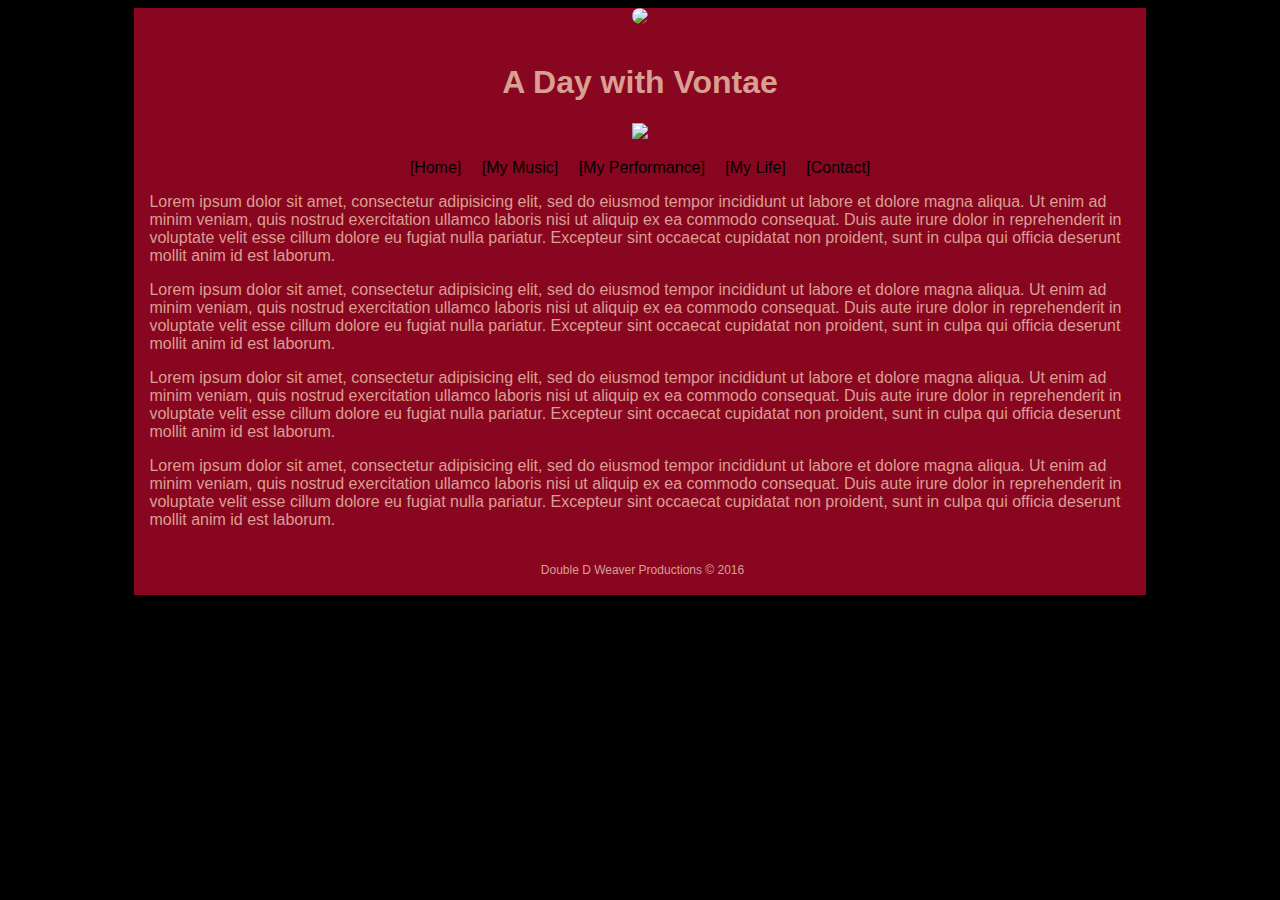
==== index.html @ 3be6f090 "Image work" ====
<!DOCTYPE html>
<html>
<head>
	<title>A Day with Vontae</title>
	<link rel="stylesheet" type="text/css" href="style.css">
</head>
<body>
<div class="container">
    <!-- header content begins -->
    <header>
        <!-- headline -->
                <img src="images/treble_clef.jpg" class="logo">
        <h1 class="headline">A Day with Vontae</h1>
        <!-- navigation links -->
        <img src="images/curtain.jpg" id="hero">
        <nav>
            <ul>
                <li><a href="index.html">[Home]</a></li>
                <li><a href="">[My Music]</a></li>
                <li><a href="">[My Performance]</a></li>
                <li><a href="">[My Life]</a></li>
                <li><a href="">[Contact]</a></li>
            </ul>
        </nav>
    </header>
    <!-- header content ends, main content begins -->
    <main>
        
        <p>Lorem ipsum dolor sit amet, consectetur adipisicing elit, sed do eiusmod
        tempor incididunt ut labore et dolore magna aliqua. Ut enim ad minim veniam,
        quis nostrud exercitation ullamco laboris nisi ut aliquip ex ea commodo
        consequat. Duis aute irure dolor in reprehenderit in voluptate velit esse
        cillum dolore eu fugiat nulla pariatur. Excepteur sint occaecat cupidatat non
        proident, sunt in culpa qui officia deserunt mollit anim id est laborum.</p>

        <p>Lorem ipsum dolor sit amet, consectetur adipisicing elit, sed do eiusmod
        tempor incididunt ut labore et dolore magna aliqua. Ut enim ad minim veniam,
        quis nostrud exercitation ullamco laboris nisi ut aliquip ex ea commodo
        consequat. Duis aute irure dolor in reprehenderit in voluptate velit esse
        cillum dolore eu fugiat nulla pariatur. Excepteur sint occaecat cupidatat non
        proident, sunt in culpa qui officia deserunt mollit anim id est laborum.</p>

        <p>Lorem ipsum dolor sit amet, consectetur adipisicing elit, sed do eiusmod
        tempor incididunt ut labore et dolore magna aliqua. Ut enim ad minim veniam,
        quis nostrud exercitation ullamco laboris nisi ut aliquip ex ea commodo
        consequat. Duis aute irure dolor in reprehenderit in voluptate velit esse
        cillum dolore eu fugiat nulla pariatur. Excepteur sint occaecat cupidatat non
        proident, sunt in culpa qui officia deserunt mollit anim id est laborum.</p>

        <p>Lorem ipsum dolor sit amet, consectetur adipisicing elit, sed do eiusmod
        tempor incididunt ut labore et dolore magna aliqua. Ut enim ad minim veniam,
        quis nostrud exercitation ullamco laboris nisi ut aliquip ex ea commodo
        consequat. Duis aute irure dolor in reprehenderit in voluptate velit esse
        cillum dolore eu fugiat nulla pariatur. Excepteur sint occaecat cupidatat non
        proident, sunt in culpa qui officia deserunt mollit anim id est laborum.</p>
    </main>
    <!-- main content ends, footer and logo begins -->
    <footer>
        <p>Double D Weaver Productions &copy; 2016</p>
    </footer>
<!-- containing div ends -->
</div>
</body>
</html>
---- style.css ----
/* styles for body, container,
and styles that are applied to multiple elements */

body {
    font-family: Arial, sans-serif;
    color: #DA9F93;
    background-color: #000000;
}

.container {
    width: 80%; /* makes all content take up 80% no matter how wide the page is */
    margin: 0 auto; /* removes top and bottom margins, left/right margins automatically determined */
    background-color: #890620;
}

/* styles for header and navigation */

h1 {
    padding-top: 15px;
}
.logo {
    border-radius: 50%; /* rounds the corners of the square image so it displays as a circle */
}

header, footer {
    text-align: center; /* aligns the text in the center */
}

nav ul {
    list-style-type: none; /* removes bullet points from list */
    padding: 0; /* removes padding from ul */
    background-color: 
}

nav li {
    display: inline; /* displays list items next to each other */
    padding: 0.5em; /* provides a bit of space between list items - look into the em value */
}

/* :active - link as it is actively being clicked on */
/* :hover - link when you hover over it */
/* :visited - link when you have already visited it */
/* :link - link by itself */
nav a:active, nav a:hover, nav a:visited, nav a:link {
    text-decoration: none; /* in this case, removes default underline from the links */
    color: #000000; /* changes font color to black */
}

nav a:hover {
    font-weight: bold; /* makes font bold */
    background-color: #cccccc; /* changes the bg color to gray */
}

/* styles for main content */

#hero {
    width: 95%; /* makes width of the hero image 95% of the .container */
}

p {
    padding: 0 10px 0 15px;
}

/* styles for footer */

footer {
    font-size: 0.75em; /* changes the font size */
    padding: 0.5em 0; /* adds padding on top/bottom, nothing on left/right */
}
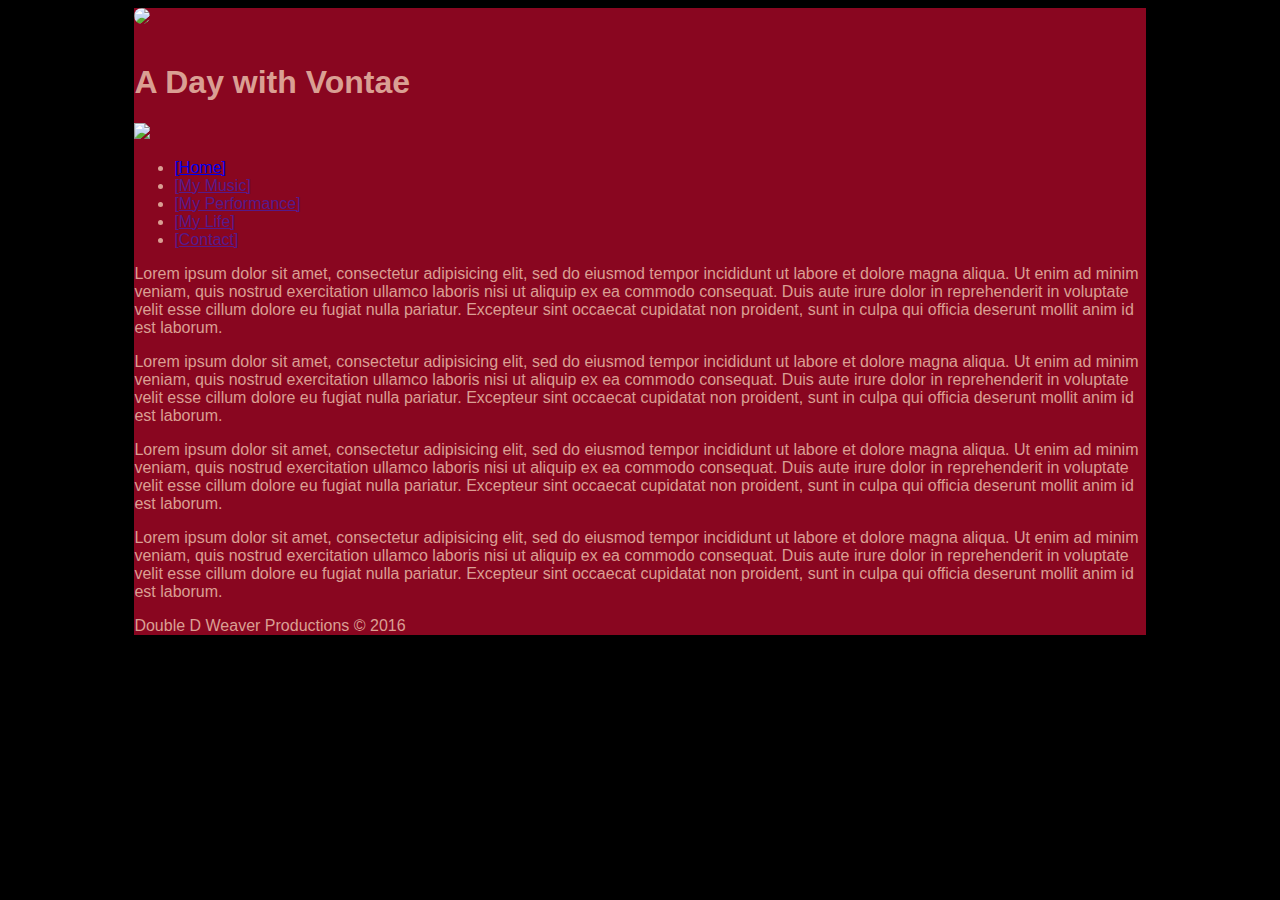
==== commit 48a009c8: "test 2" ====
--- a/style.css
+++ b/style.css
@@ -22,48 +22,3 @@
     border-radius: 50%; /* rounds the corners of the square image so it displays as a circle */
 }
 
-header, footer {
-    text-align: center; /* aligns the text in the center */
-}
-
-nav ul {
-    list-style-type: none; /* removes bullet points from list */
-    padding: 0; /* removes padding from ul */
-    background-color: 
-}
-
-nav li {
-    display: inline; /* displays list items next to each other */
-    padding: 0.5em; /* provides a bit of space between list items - look into the em value */
-}
-
-/* :active - link as it is actively being clicked on */
-/* :hover - link when you hover over it */
-/* :visited - link when you have already visited it */
-/* :link - link by itself */
-nav a:active, nav a:hover, nav a:visited, nav a:link {
-    text-decoration: none; /* in this case, removes default underline from the links */
-    color: #000000; /* changes font color to black */
-}
-
-nav a:hover {
-    font-weight: bold; /* makes font bold */
-    background-color: #cccccc; /* changes the bg color to gray */
-}
-
-/* styles for main content */
-
-#hero {
-    width: 95%; /* makes width of the hero image 95% of the .container */
-}
-
-p {
-    padding: 0 10px 0 15px;
-}
-
-/* styles for footer */
-
-footer {
-    font-size: 0.75em; /* changes the font size */
-    padding: 0.5em 0; /* adds padding on top/bottom, nothing on left/right */
-}
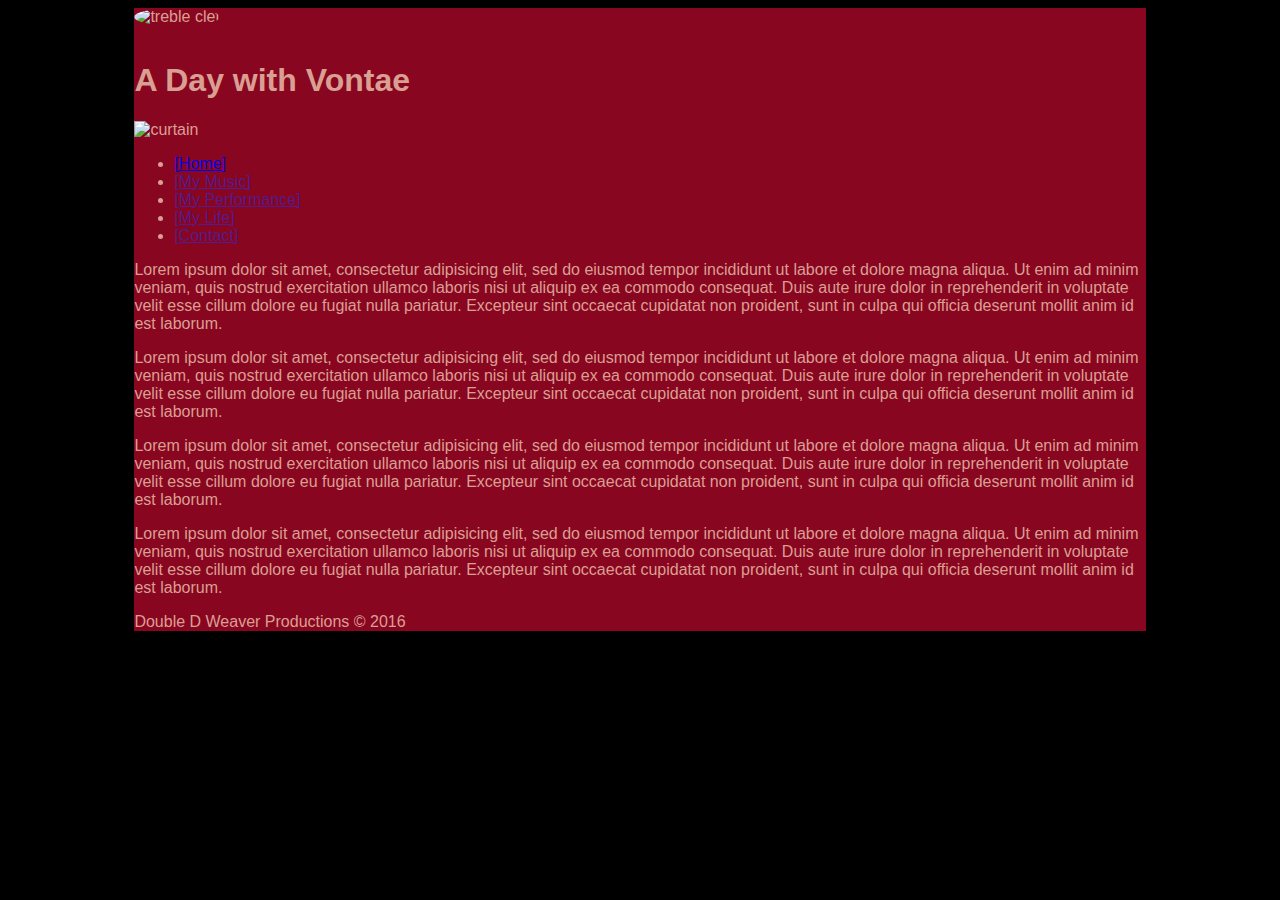
==== commit 555eec8e: "test 3" ====
--- a/index.html
+++ b/index.html
@@ -9,10 +9,10 @@
     <!-- header content begins -->
     <header>
         <!-- headline -->
-                <img src="images/treble_clef.jpg" class="logo">
-        <h1 class="headline">A Day with Vontae</h1>
-        <!-- navigation links -->
-        <img src="images/curtain.jpg" id="hero">
+        <img src="images/treble_clef.jpg" class="logo" alt="treble clef">
+            <h1 class="headline">A Day with Vontae</h1>
+            <!-- navigation links -->
+        <img src="images/curtain.jpg" id="hero" alt="curtain">
         <nav>
             <ul>
                 <li><a href="index.html">[Home]</a></li>
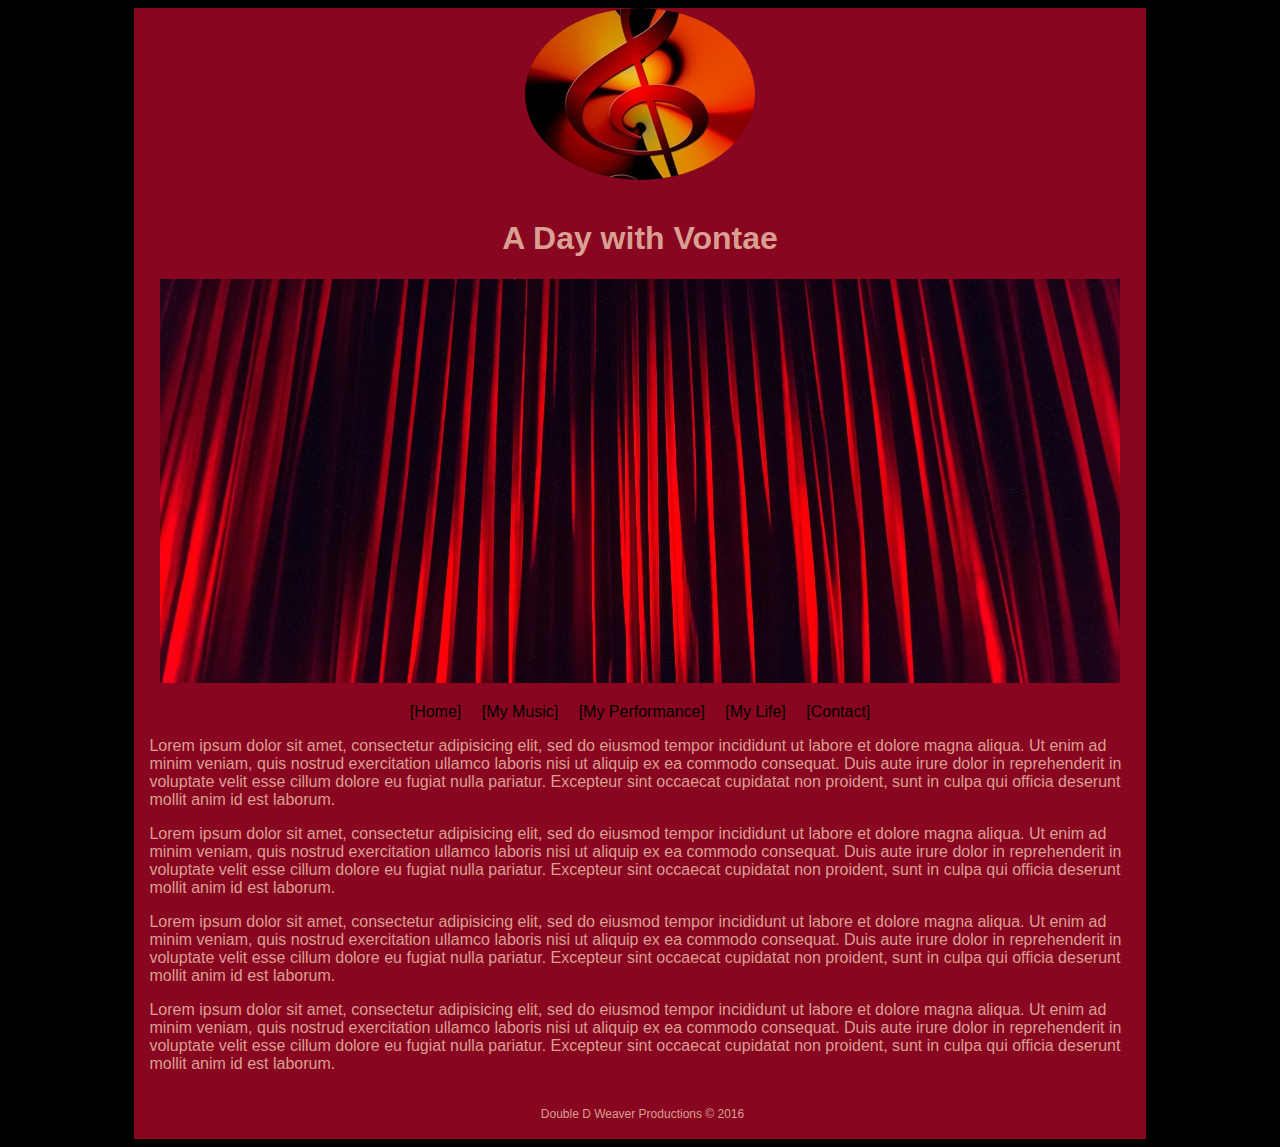
==== commit a41bbd17: "test 4" ====
--- a/index.html
+++ b/index.html
@@ -9,10 +9,10 @@
     <!-- header content begins -->
     <header>
         <!-- headline -->
-        <img src="images/treble_clef.jpg" class="logo" alt="treble clef">
+        <img src="Images/treble_clef.jpg" class="logo" alt="treble clef">
             <h1 class="headline">A Day with Vontae</h1>
             <!-- navigation links -->
-        <img src="images/curtain.jpg" id="hero" alt="curtain">
+        <img src="Images/curtain.jpg" id="hero" alt="curtain">
         <nav>
             <ul>
                 <li><a href="index.html">[Home]</a></li>
--- a/style.css
+++ b/style.css
@@ -22,3 +22,48 @@
     border-radius: 50%; /* rounds the corners of the square image so it displays as a circle */
 }
 
+header, footer {
+    text-align: center; /* aligns the text in the center */
+}
+
+nav ul {
+    list-style-type: none; /* removes bullet points from list */
+    padding: 0; /* removes padding from ul */
+    background-color: 
+}
+
+nav li {
+    display: inline; /* displays list items next to each other */
+    padding: 0.5em; /* provides a bit of space between list items - look into the em value */
+}
+
+/* :active - link as it is actively being clicked on */
+/* :hover - link when you hover over it */
+/* :visited - link when you have already visited it */
+/* :link - link by itself */
+nav a:active, nav a:hover, nav a:visited, nav a:link {
+    text-decoration: none; /* in this case, removes default underline from the links */
+    color: #000000; /* changes font color to black */
+}
+
+nav a:hover {
+    font-weight: bold; /* makes font bold */
+    background-color: #cccccc; /* changes the bg color to gray */
+}
+
+/* styles for main content */
+
+#hero {
+    width: 95%; /* makes width of the hero image 95% of the .container */
+}
+
+p {
+    padding: 0 10px 0 15px;
+}
+
+/* styles for footer */
+
+footer {
+    font-size: 0.75em; /* changes the font size */
+    padding: 0.5em 0; /* adds padding on top/bottom, nothing on left/right */
+}
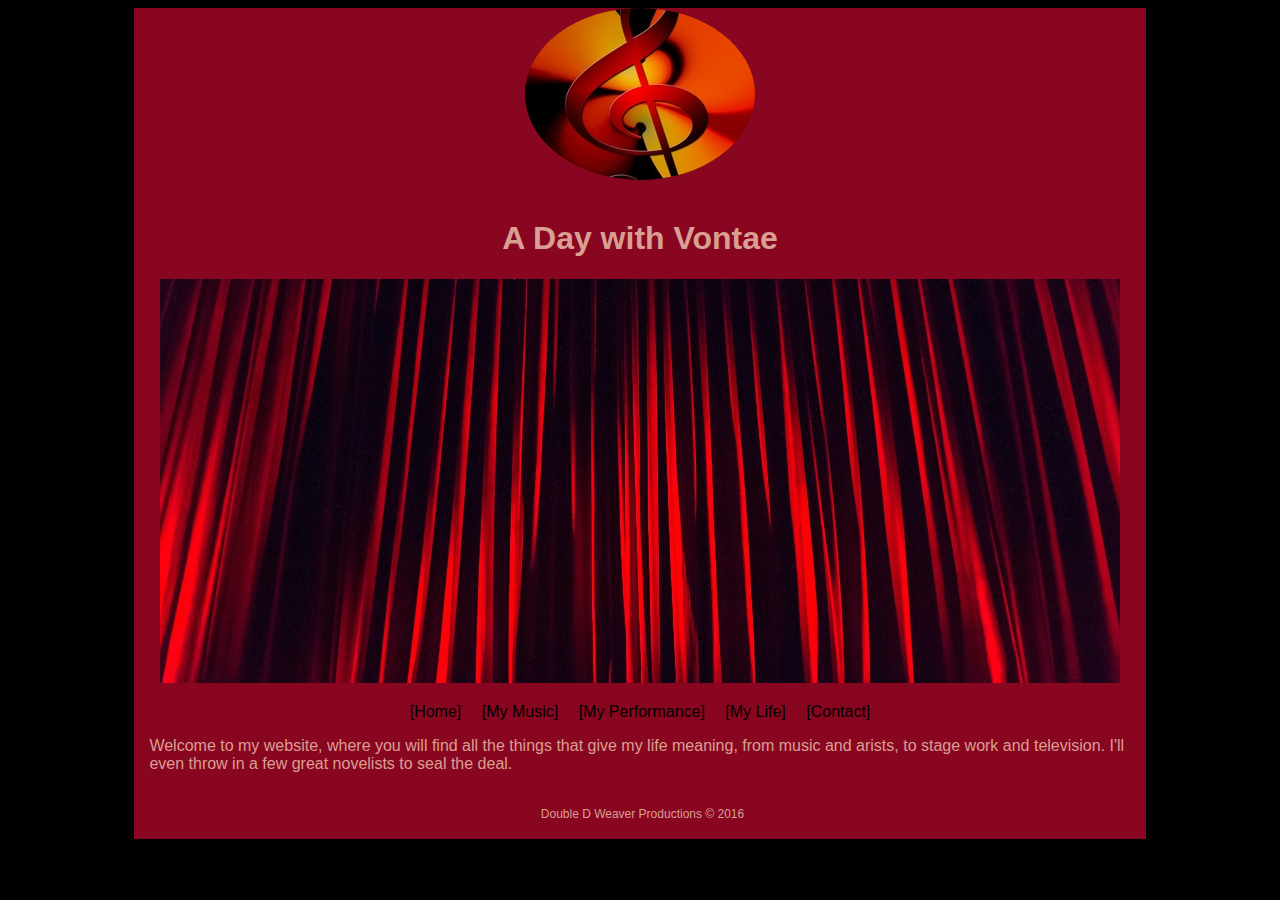
==== commit 278117e2: "Home Page Finalization 1" ====
--- a/index.html
+++ b/index.html
@@ -25,34 +25,7 @@
     </header>
     <!-- header content ends, main content begins -->
     <main>
-        
-        <p>Lorem ipsum dolor sit amet, consectetur adipisicing elit, sed do eiusmod
-        tempor incididunt ut labore et dolore magna aliqua. Ut enim ad minim veniam,
-        quis nostrud exercitation ullamco laboris nisi ut aliquip ex ea commodo
-        consequat. Duis aute irure dolor in reprehenderit in voluptate velit esse
-        cillum dolore eu fugiat nulla pariatur. Excepteur sint occaecat cupidatat non
-        proident, sunt in culpa qui officia deserunt mollit anim id est laborum.</p>
-
-        <p>Lorem ipsum dolor sit amet, consectetur adipisicing elit, sed do eiusmod
-        tempor incididunt ut labore et dolore magna aliqua. Ut enim ad minim veniam,
-        quis nostrud exercitation ullamco laboris nisi ut aliquip ex ea commodo
-        consequat. Duis aute irure dolor in reprehenderit in voluptate velit esse
-        cillum dolore eu fugiat nulla pariatur. Excepteur sint occaecat cupidatat non
-        proident, sunt in culpa qui officia deserunt mollit anim id est laborum.</p>
-
-        <p>Lorem ipsum dolor sit amet, consectetur adipisicing elit, sed do eiusmod
-        tempor incididunt ut labore et dolore magna aliqua. Ut enim ad minim veniam,
-        quis nostrud exercitation ullamco laboris nisi ut aliquip ex ea commodo
-        consequat. Duis aute irure dolor in reprehenderit in voluptate velit esse
-        cillum dolore eu fugiat nulla pariatur. Excepteur sint occaecat cupidatat non
-        proident, sunt in culpa qui officia deserunt mollit anim id est laborum.</p>
-
-        <p>Lorem ipsum dolor sit amet, consectetur adipisicing elit, sed do eiusmod
-        tempor incididunt ut labore et dolore magna aliqua. Ut enim ad minim veniam,
-        quis nostrud exercitation ullamco laboris nisi ut aliquip ex ea commodo
-        consequat. Duis aute irure dolor in reprehenderit in voluptate velit esse
-        cillum dolore eu fugiat nulla pariatur. Excepteur sint occaecat cupidatat non
-        proident, sunt in culpa qui officia deserunt mollit anim id est laborum.</p>
+        <p>Welcome to my website, where you will find all the things that give my life meaning, from music and arists, to stage work and television. I'll even throw in a few great novelists to seal the deal.</p>
     </main>
     <!-- main content ends, footer and logo begins -->
     <footer>
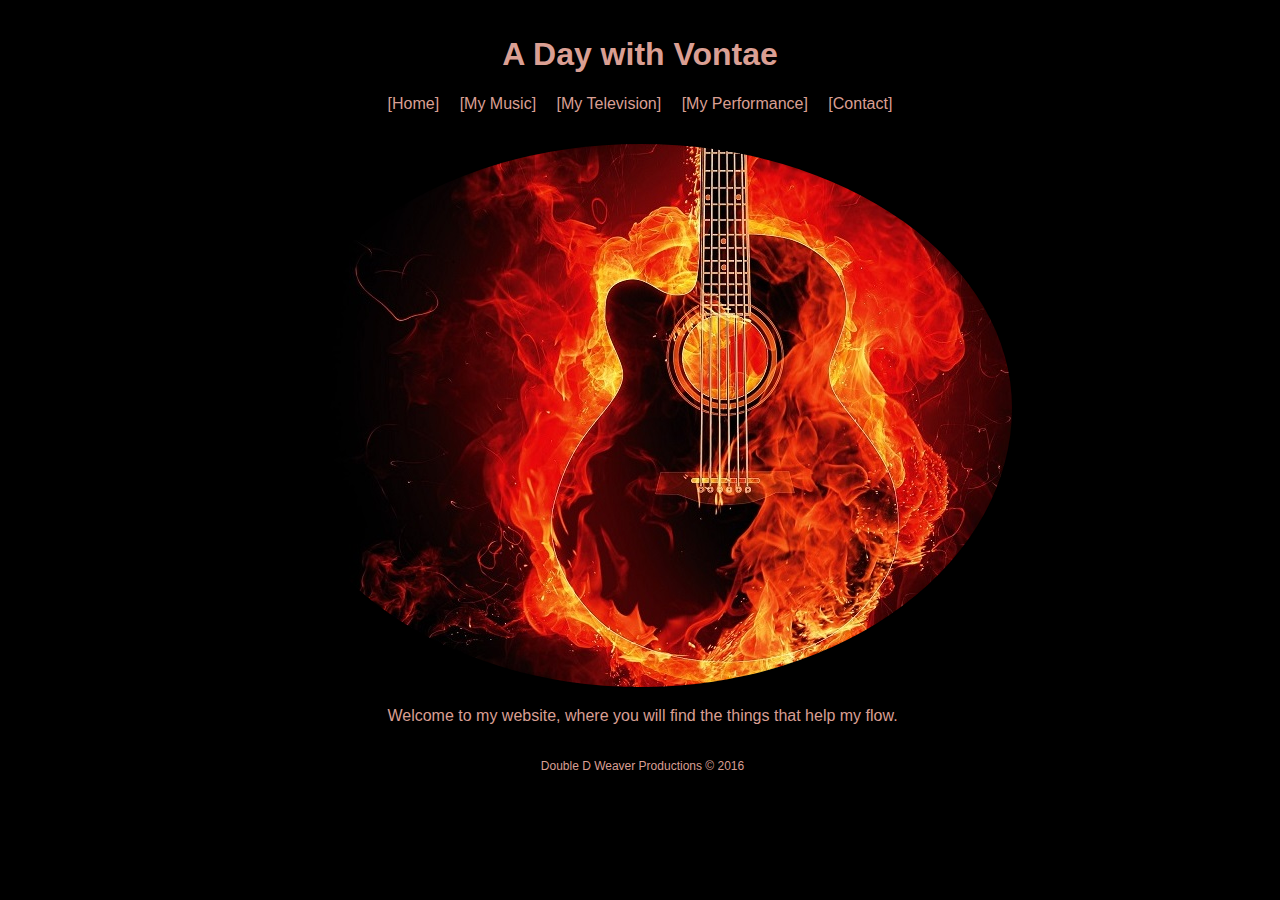
==== commit f1cee0dc: "Revamp" ====
--- a/index.html
+++ b/index.html
@@ -9,23 +9,23 @@
     <!-- header content begins -->
     <header>
         <!-- headline -->
-        <img src="Images/treble_clef.jpg" class="logo" alt="treble clef">
-            <h1 class="headline">A Day with Vontae</h1>
-            <!-- navigation links -->
-        <img src="Images/curtain.jpg" id="hero" alt="curtain">
+        <h1 class="headline">A Day with Vontae</h1>
         <nav>
             <ul>
                 <li><a href="index.html">[Home]</a></li>
-                <li><a href="">[My Music]</a></li>
-                <li><a href="">[My Performance]</a></li>
-                <li><a href="">[My Life]</a></li>
-                <li><a href="">[Contact]</a></li>
+                <li><a href="music.html">[My Music]</a></li>
+                <li><a href="television.html">[My Television]</a></li>
+                <li><a href="performance.html">[My Performance]</a></li>
+                <li><a href="contact.html">[Contact]</a></li>
             </ul>
         </nav>
+        <img src="Images/guitar.jpg" class="logo" alt="treble clef">
+            
+            <!-- navigation links -->
     </header>
     <!-- header content ends, main content begins -->
     <main>
-        <p>Welcome to my website, where you will find all the things that give my life meaning, from music and arists, to stage work and television. I'll even throw in a few great novelists to seal the deal.</p>
+        <p>Welcome to my website, where you will find the things that help my flow.</p>
     </main>
     <!-- main content ends, footer and logo begins -->
     <footer>
--- a/style.css
+++ b/style.css
@@ -5,12 +5,15 @@
     font-family: Arial, sans-serif;
     color: #DA9F93;
     background-color: #000000;
+
 }
+
+
 
 .container {
     width: 80%; /* makes all content take up 80% no matter how wide the page is */
     margin: 0 auto; /* removes top and bottom margins, left/right margins automatically determined */
-    background-color: #890620;
+    background-image: url("images/curtain.jpg");
 }
 
 /* styles for header and navigation */
@@ -19,6 +22,7 @@
     padding-top: 15px;
 }
 .logo {
+    padding-top: 15px;
     border-radius: 50%; /* rounds the corners of the square image so it displays as a circle */
 }
 
@@ -43,7 +47,11 @@
 /* :link - link by itself */
 nav a:active, nav a:hover, nav a:visited, nav a:link {
     text-decoration: none; /* in this case, removes default underline from the links */
-    color: #000000; /* changes font color to black */
+    color: #DA9F93; /* changes font color to black */
+}
+p {
+    padding: 0 10px 0 15px;
+    text-align: center;
 }
 
 nav a:hover {
@@ -57,9 +65,7 @@
     width: 95%; /* makes width of the hero image 95% of the .container */
 }
 
-p {
-    padding: 0 10px 0 15px;
-}
+
 
 /* styles for footer */
 
@@ -67,3 +73,8 @@
     font-size: 0.75em; /* changes the font size */
     padding: 0.5em 0; /* adds padding on top/bottom, nothing on left/right */
 }
+
+
+section {
+    float: right;
+}